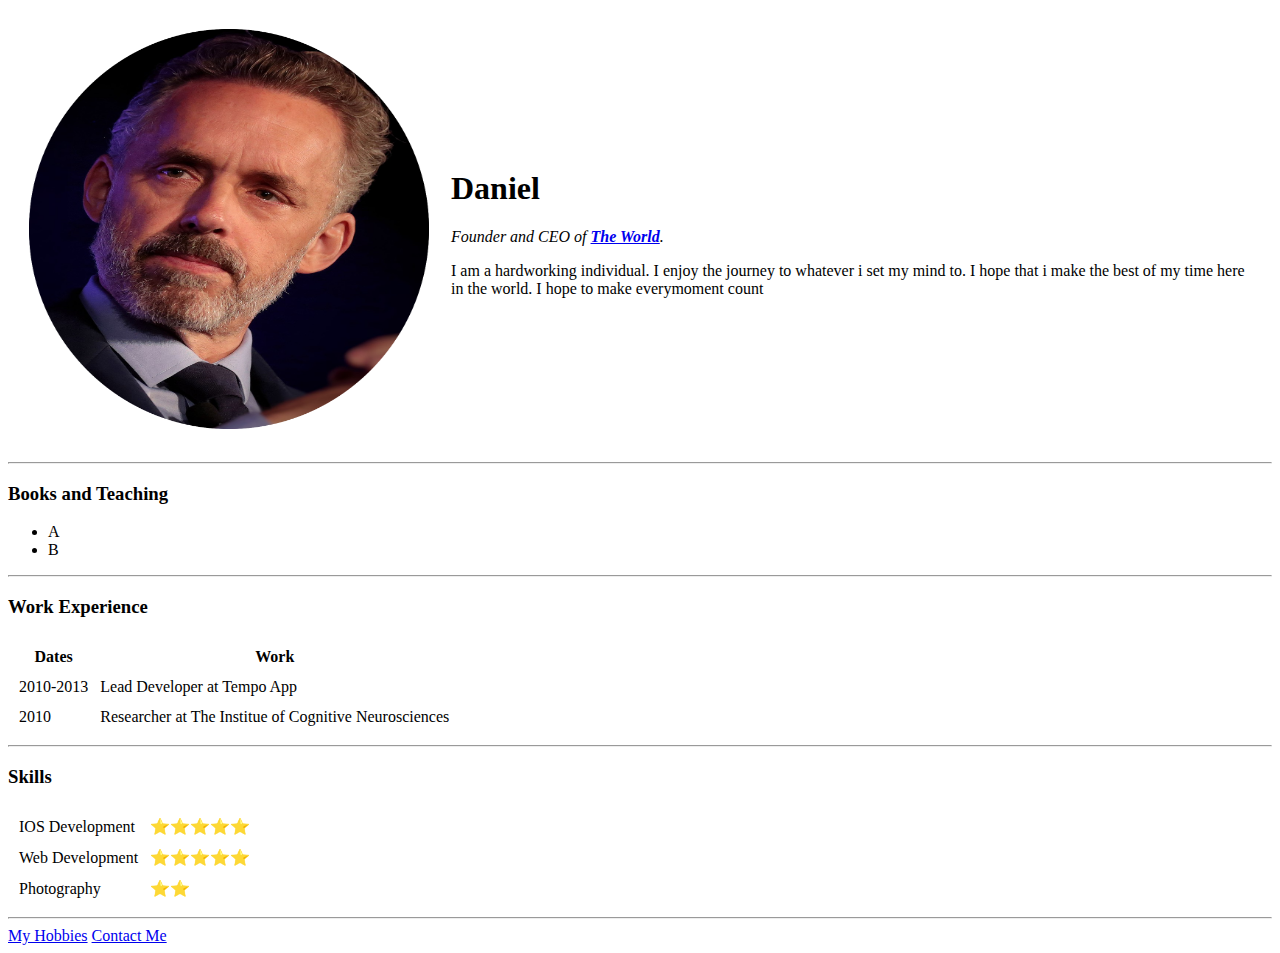
==== index.html @ 103b1fda "Add initial cv website files" ====
<!DOCTYPE html>
<html lang="en">
<head>
    <meta charset="UTF-8">
    <meta name="viewport" content="width=device-width, initial-scale=1.0">
    <title>❦ 🦁 ΠΔΨ Daniel's Personal Site</title>
</head>
<body>
    <table cellspacing="20">
        <tr>
            <td><image src= "index.png" alt= "jordan peterson" width="400" height="400"></image></td>
            <td><h1>Daniel</h1>
            <p><em>Founder and CEO of <strong><a href="https://solarsystem.nasa.gov/planets/earth/overview/">The World</a></strong>.</em></p>
            <p>
                I am a hardworking individual.
                I enjoy the journey to whatever i set my mind to.  I hope
                that i make the best of my time here in the world.  
                I hope to make everymoment count
                </p></td>
        </tr>
    </table> 

    <hr>
    <h3>Books and Teaching</h3>
    <ul>
        <li>A</li>
        <li>B</li>
    </ul>
    <hr>
    <h3>Work Experience</h3>
    <table cellspacing="10">
        <thead>
            <tr>
                <th>Dates</th>
                <th>Work</th>
            </tr>
        </thead>
        <tbody>
            <tr>
                <td>2010-2013</td>
                <td>Lead Developer at Tempo App</td>
            </tr>
            <tr>
                <td>2010</td>
                <td>Researcher at The Institue of Cognitive Neurosciences</td>
            </tr>
        </tbody>
        <tfoot>

        </tfoot>
    </table>
    <hr>
    <h3>Skills</h3>
    <table cellspacing="10">
        <tr>
            <td>IOS Development</td>
            <td>⭐️⭐️⭐️⭐️⭐️</td>
                    
        </tr>
        <tr>
            <td>Web Development</td>
            <td>⭐️⭐️⭐️⭐️⭐️</td>
        </tr>
        <tr>
            <td>Photography</td>
            <td>⭐️⭐️</td>
        </tr>
          </table>
    <hr>
    <a href= "hobbies.html">My Hobbies</a>


    <a href= "contact.html">Contact Me</a>
</body>
</html>
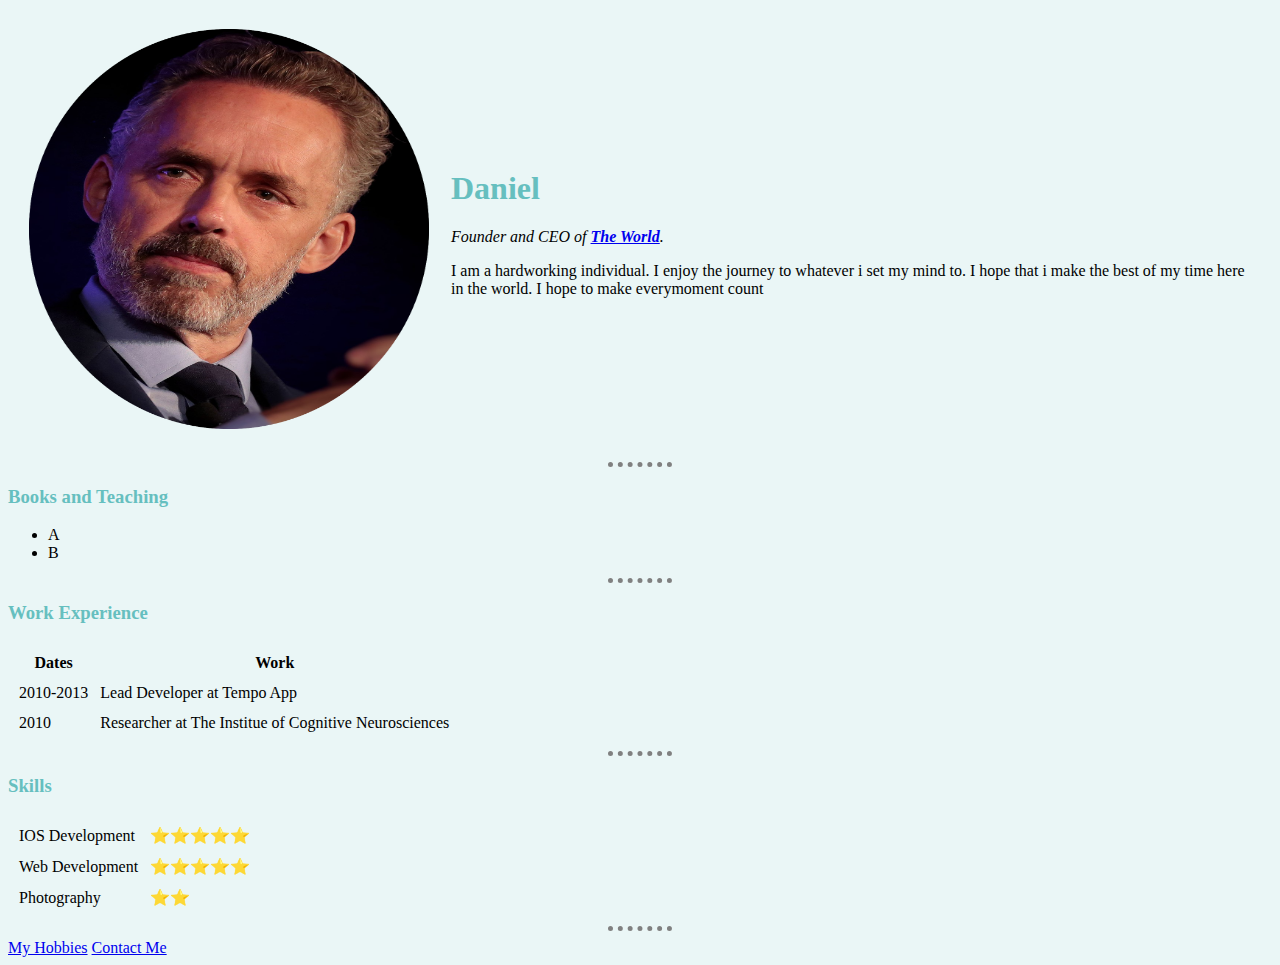
==== commit faa05844: "Background color change." ====
--- a/index.html
+++ b/index.html
@@ -4,6 +4,9 @@
     <meta charset="UTF-8">
     <meta name="viewport" content="width=device-width, initial-scale=1.0">
     <title>❦ 🦁 ΠΔΨ Daniel's Personal Site</title>
+    <link rel="stylesheet" href="css/styles.css">
+    
+
 </head>
 <body>
     <table cellspacing="20">
--- a/css/styles.css
+++ b/css/styles.css
@@ -0,0 +1,15 @@
+body {
+    background-color: #eaf6f6;
+}
+
+hr {
+    border-style: none;
+    border-top-style: dotted ;
+    border-color: grey;
+    border-width: 5px;
+    width: 5%;
+}
+
+h1,h3 {
+    color: #66BFBF;
+}